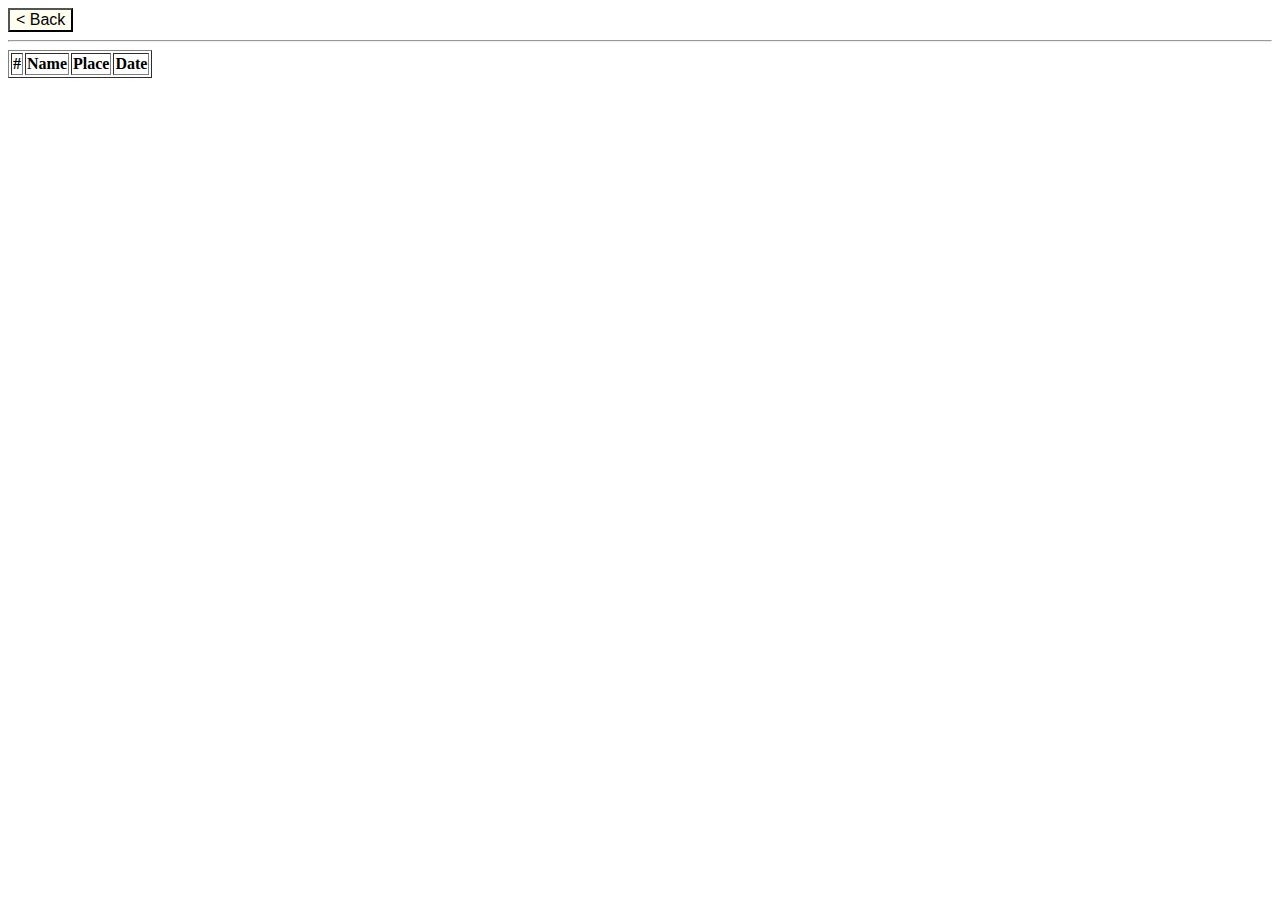
==== applist.htm @ ab0ade60 "Creating a POC for Adding and Saving Appointments" ====
﻿<!DOCTYPE html>
<html lang="en">

<head>
    <meta charset="UTF-8">
    <meta http-equiv="X-UA-Compatible" content="ie=edge">
    <meta name="viewport" content="width=device-width, initial-scale=1, viewport-fit=cover">
    <meta name="description" content="Simple Appointment List">
    <title>Appointment List</title>
  
    <link rel="stylesheet" href="css/app.css">
    <link rel="shortcut icon" href="img/favicon.png" type="image/x-icon">
  
    <!-- Open Graph-->
    <meta property="og:type" content="website">
    <meta property="og:url" content="https://bolaji-wc.netlify.com/">
    <meta property="og:title" content="Appointment List">
    <meta property="og:image" content="img/favicon.png">
    <meta property="og:description" content="Simple Appointment List">
    <meta property="og:site_name" content="Appointment List">
    <!-- Next tags are optional but recommended -->
    <meta property="og:image:width" content="1200">
    <meta property="og:image:height" content="630">
  
    <!-- Twitter cards-->
    <meta name="twitter:card" content="summary">
    <meta name="twitter:site" content="@iambolajiayo">
    <meta name="twitter:creator" content="iambolajiayo">
    <meta name="twitter:url" content="https://bolaji-wc.netlify.com/">
    <meta name="twitter:title" content="Appointment List">
    <meta name="twitter:description" content="Simple Appointment List">
    <meta name="twitter:image" content="img/favicon.png">
  
    <link rel="manifest" href="/manifest.json" />
    <meta name="theme-color" content="#333" />  
</head>
<body onload="generateAppListTable()">
    <a class="click-me" href="/index.html">
        <button type="button" style="font-size:16px;background-color:ivory;">< Back</button>
    </a>
    <hr/>
    <div id="apptTable" class="container">
    </div>

    <script src="js/app.js"></script>
</body>
</html>
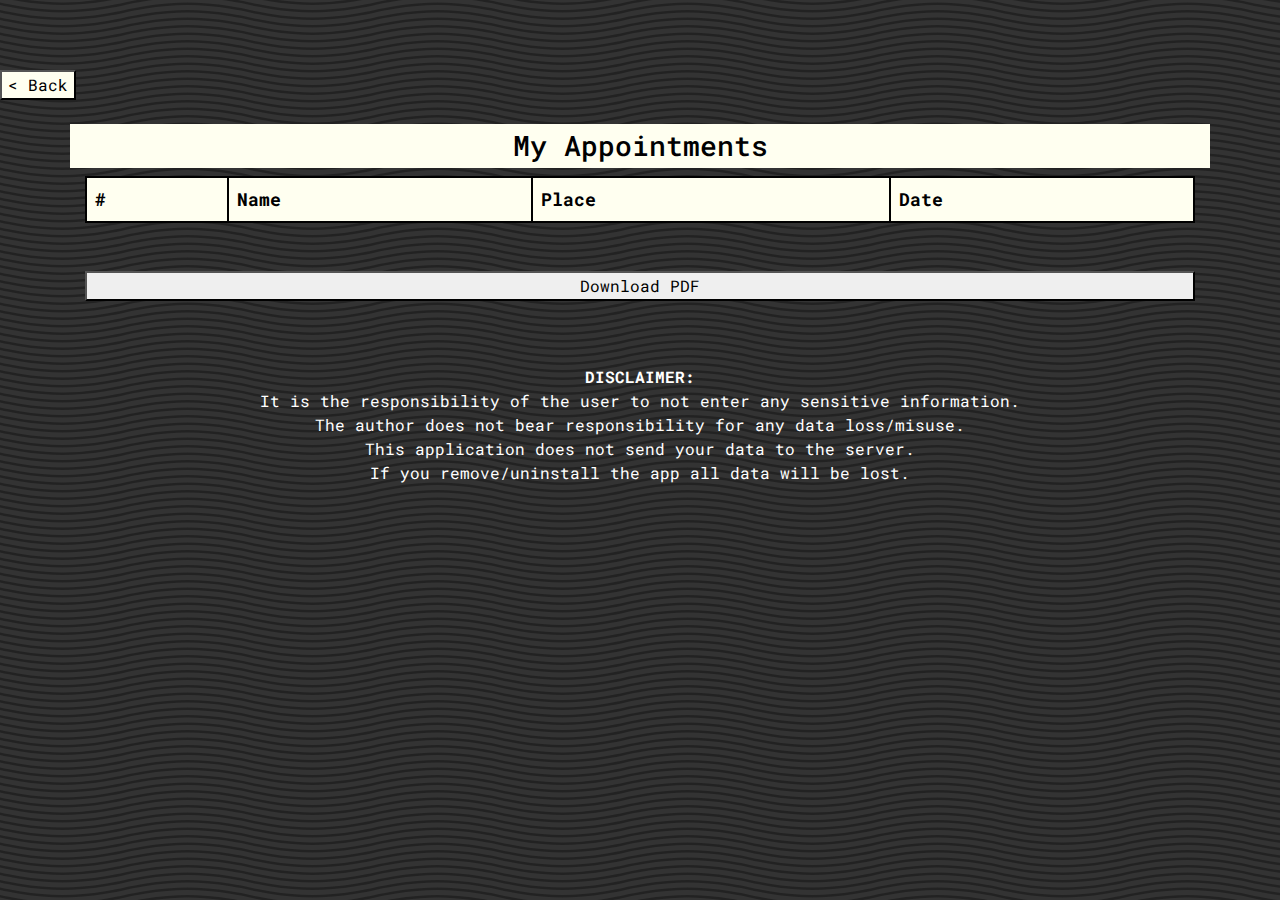
==== commit c7e02945: "Merge pull request #5 from vijays-ng/AppointmentPOC" ====
--- a/applist.htm
+++ b/applist.htm
@@ -38,10 +38,34 @@
     <a class="click-me" href="/index.html">
         <button type="button" style="font-size:16px;background-color:ivory;">< Back</button>
     </a>
-    <hr/>
-    <div id="apptTable" class="container">
+    <div id="apptContent">
+        </br>
+        <h3 id="apptHeader" class="container" class="display-5 text-center mb-3" style="text-align: center; background-color:ivory;color: black; padding: 4pt;" >
+        My Appointments
+        </h3>
+        <div id="apptTable" class="container">
+        </div>
+    </div> 
+    <!-- Download PDF Button-->
+    </br>
+    </br>
+
+    <div class="container">
+        <button class="container" onclick="downloadPDF()">Download PDF</button>
     </div>
 
+    </br>
+    </br>
+    <p style="text-align: center; padding:16px;">
+    <b>DISCLAIMER:</b></br> 
+    It is the responsibility of the user to not enter any sensitive information.</br>
+    The author does not bear responsibility for any data loss/misuse.</br>
+    This application does not send your data to the server.</br>
+    If you remove/uninstall the app all data will be lost.</br>
+    </p>
+    
     <script src="js/app.js"></script>
+    <script src="js/html2pdf.bundle.min.js"></script>
+
 </body>
 </html>
--- a/css/app.css
+++ b/css/app.css
@@ -0,0 +1,34 @@
+@import url('https://fonts.googleapis.com/css?family=Roboto+Mono');
+@import url('https://stackpath.bootstrapcdn.com/bootstrap/4.3.1/css/bootstrap.min.css');
+
+body {
+  background-color: #333;
+  background-image: url("data:image/svg+xml,%3Csvg xmlns='http://www.w3.org/2000/svg' width='250' height='30' viewBox='0 0 1000 120'%3E%3Cg fill='none' stroke='%23222' stroke-width='10' %3E%3Cpath d='M-500 75c0 0 125-30 250-30S0 75 0 75s125 30 250 30s250-30 250-30s125-30 250-30s250 30 250 30s125 30 250 30s250-30 250-30'/%3E%3Cpath d='M-500 45c0 0 125-30 250-30S0 45 0 45s125 30 250 30s250-30 250-30s125-30 250-30s250 30 250 30s125 30 250 30s250-30 250-30'/%3E%3Cpath d='M-500 105c0 0 125-30 250-30S0 105 0 105s125 30 250 30s250-30 250-30s125-30 250-30s250 30 250 30s125 30 250 30s250-30 250-30'/%3E%3Cpath d='M-500 15c0 0 125-30 250-30S0 15 0 15s125 30 250 30s250-30 250-30s125-30 250-30s250 30 250 30s125 30 250 30s250-30 250-30'/%3E%3Cpath d='M-500-15c0 0 125-30 250-30S0-15 0-15s125 30 250 30s250-30 250-30s125-30 250-30s250 30 250 30s125 30 250 30s250-30 250-30'/%3E%3Cpath d='M-500 135c0 0 125-30 250-30S0 135 0 135s125 30 250 30s250-30 250-30s125-30 250-30s250 30 250 30s125 30 250 30s250-30 250-30'/%3E%3C/g%3E%3C/svg%3E");
+  font-family: 'Roboto Mono', monospace;
+  margin-top : 70px;
+  color: #fff;
+}
+.card {
+  padding: 10px;
+}
+
+table {
+  font-family: 'Roboto Mono', monospace;
+  font-size: large;
+  text-align: left;
+  color: black;
+  border: 2px solid black;
+  background-color: ivory;
+  justify-content: center;
+  width: 100%;
+}
+
+th, td {
+  font-family: 'Roboto Mono', monospace;
+  font-size: large;
+  text-align: left;
+  color: black;
+  border: 2px solid black;
+  background-color: ivory;
+  padding: 8px;
+}
